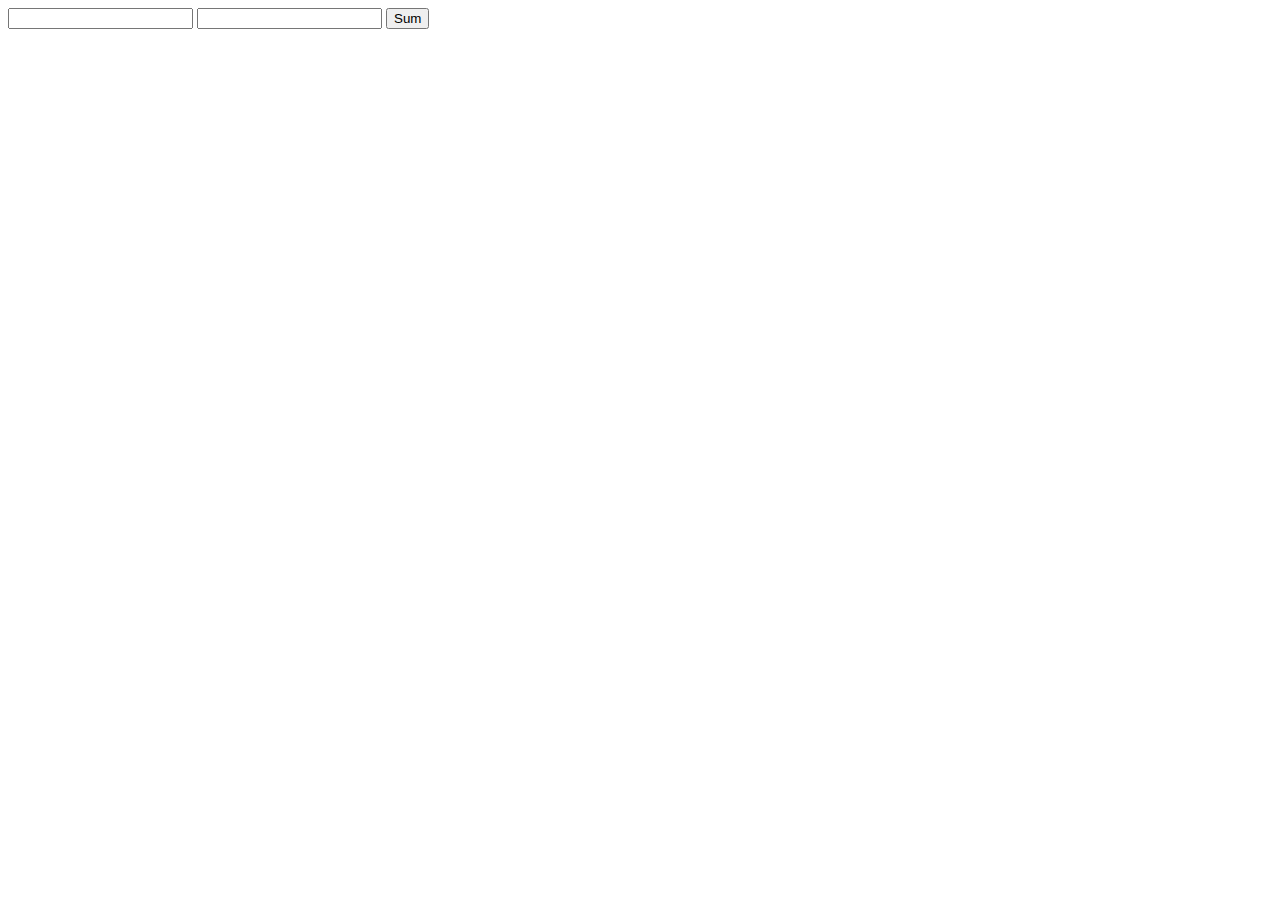
==== practice.html @ e81ba27a "7 заданий 7 модуля" ====
<!DOCTYPE html>
<html lang="en">

<head>
    <meta charset="UTF-8">
    <meta name="viewport" content="width=device-width, initial-scale=1.0">
    <link rel="stylesheet" href="./task-7.css">
    <title>Document</title>
</head>

<body>

    <!-- <div id="counter">
  <button type="button" data-action="decrement">-1</button>
  <span id="value">0</span>
  <button type="button" data-action="increment">+1</button>
</div> -->
    <input class="input1" type="number"></input>
    <input class="input2" type="number"></input>

    <button class="btn">Sum</button>
    <p class="text"></p>

    <script src="./practice.js" type="module"></script>
</body>

</html>
---- task-7.css ----
.gallery__item {
  padding: 15px;
  align-items: center;
}
.gallery__img {
    width: 1000px;
    align-items: center;
}


#gallery {
  
  display: flex;
  flex-wrap: wrap;
  list-style-type: none;
  margin-bottom: 50px;
  margin-right: 50px;
 
}


#validation-input {
  border: 3px solid #bdbdbd;
}

#validation-input.valid {
  border-color: #4caf50;
}

#validation-input.invalid {
  border-color: #f44336;
}
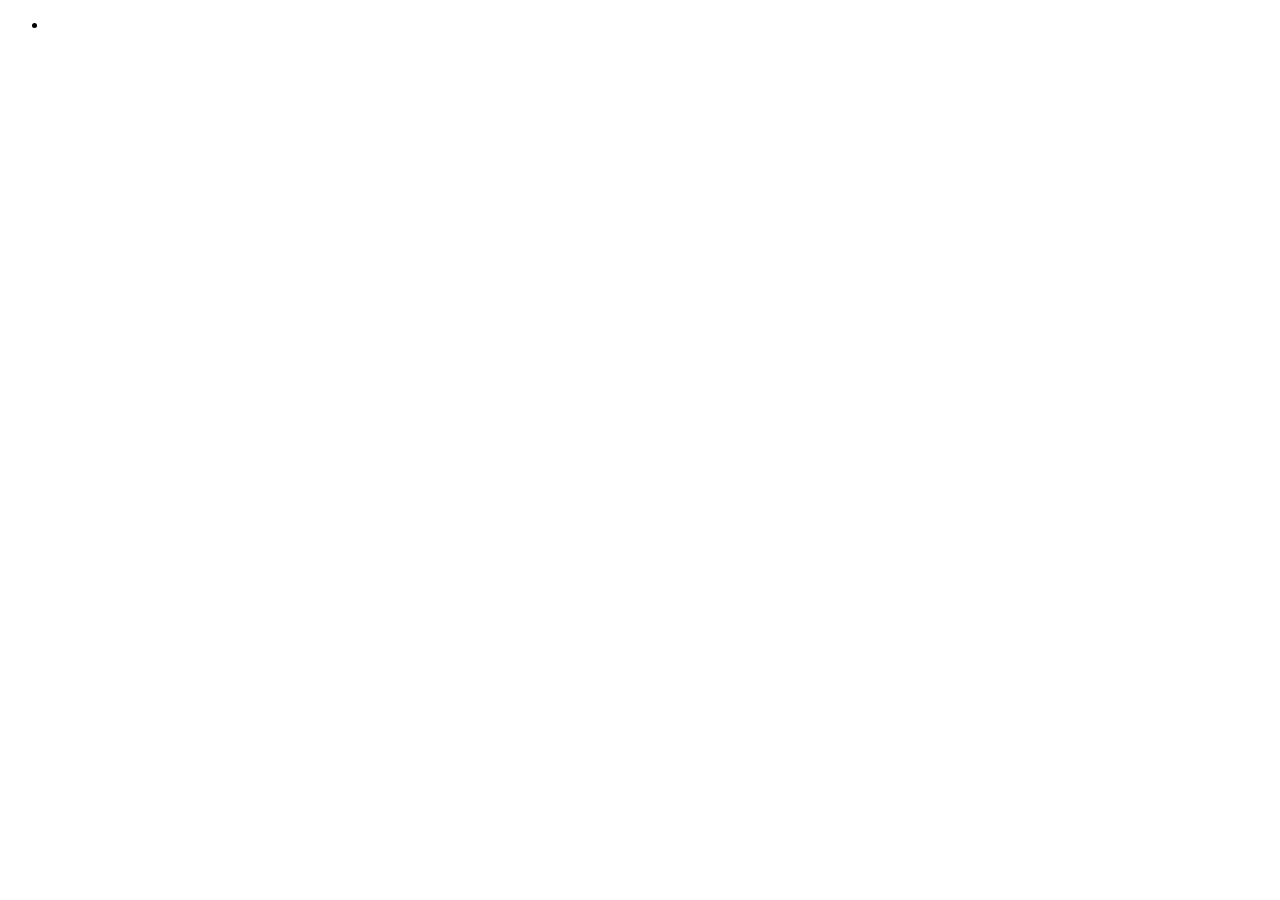
==== commit 281a1019: "рефакторинг 7 домашки" ====
--- a/practice.html
+++ b/practice.html
@@ -10,18 +10,22 @@
 
 <body>
 
+<ul id="list">
+</ul>
     <!-- <div id="counter">
   <button type="button" data-action="decrement">-1</button>
   <span id="value">0</span>
   <button type="button" data-action="increment">+1</button>
 </div> -->
-    <input class="input1" type="number"></input>
+    <!-- <input class="input1" type="number"></input>
     <input class="input2" type="number"></input>
 
     <button class="btn">Sum</button>
-    <p class="text"></p>
+    <p class="text"></p> -->
 
-    <script src="./practice.js" type="module"></script>
+
+    
+    <script src="./practice.js"type="module"></script>
 </body>
 
 </html>